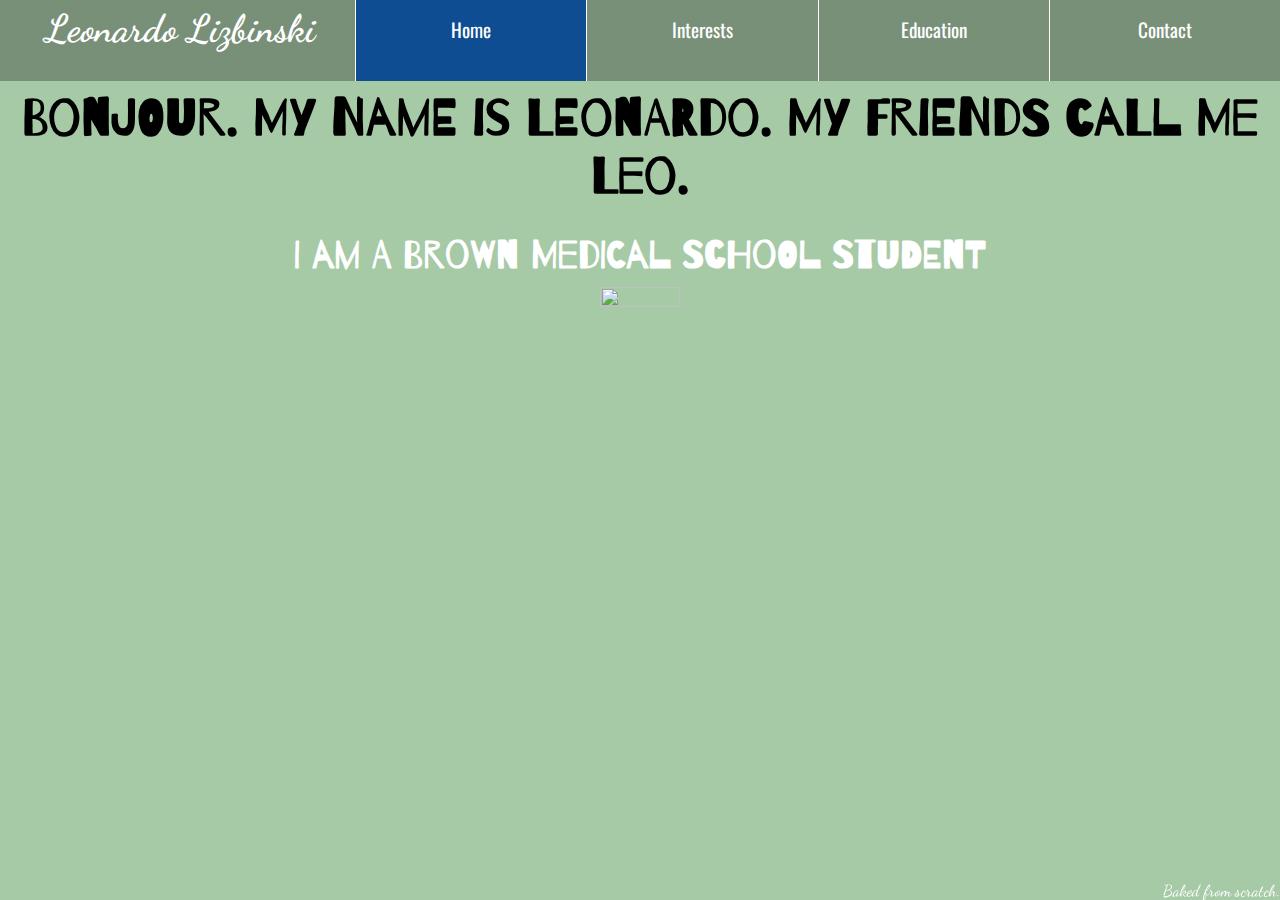
==== index.html @ 1fb29655 "Update index.html" ====
<!DOCTYPE html>
<html>
	<head>
		<meta charset="utf-8">
		<meta name="viewport" content="width=device-width" />
		<title>Leonardo's Personal Website</title>
		<link rel="icon" href="images/fav_blue.ico">
    	<link href="css/style.css" rel="stylesheet" />
    	<link href="https://fonts.googleapis.com/css?family=Dancing+Script" rel="stylesheet">
    	<link href="https://fonts.googleapis.com/css?family=Barrio" rel="stylesheet">
    	<link href="https://fonts.googleapis.com/css?family=Oswald" rel="stylesheet">
    	<link href="https://fonts.googleapis.com/css?family=Dancing+Script" rel="stylesheet">
		<body id="index">
		<div id="gif_bg">
		</div> 
			<header>
			<!-- Navigation Bar -->
			<div class="header_wrapper">
				<h1 id="logo"><a href="index.html">Leonardo Lizbinski</a></h1>
				<a id="active" href="index.html">Home</a>
  				<!-- <a id="about" href="about.html">About</a> -->
  				<a id="interests" href="interests.html">Interests</a>
  				<!-- <a id="social" href="social.html">Social Media</a> -->
  				<a id="education" href="education.html">Education</a>
  				<a id="contact" href="contact.html">Contact</a>
  				
			</header>
			<!-- Quick intro -->
			<div id="intro_wrapper">
				<h1>Bonjour. My name is Leonardo. My friends call me Leo.</h1><br>
				<h2>I am a Brown Medical School Student</h2><center><img id="yale_logo" src="images/brownams1.png" style="width:25%;height:25%;margin:10px 10px"></center>
<!-- 				<img id="img_portrait" src="images/portrait.jpg" alt="Portrait"> -->
			</div>
			<div id="footer">
				<p>Baked from scratch.</p>
			</div>
			</header>
		</body>
	</head>
</html>
---- css/style.css ----
/*Basic Body styling*/
#index{
	margin:0;
	padding:0;
	padding-top:60px;
	background:  linear-gradient(
      rgba(0, 102, 0, 0.35),
      rgba(0, 102, 0, 0.35)
    ),url("../images/social.gif") no-repeat center center fixed; 
    background-size: cover;
}

#about_body{
	margin:0;
	padding:0;
	padding-top:60px;
	background:  linear-gradient(
      rgba(255, 165, 0, 0.35), 
      rgba(255, 165, 0, 0.35)
    ),url("../images/mist.gif") no-repeat center center fixed; 
    background-size: cover;
}

#interests_body{
	margin:0;
	padding:0;
	padding-top:60px;
	background:  linear-gradient(
      rgba(0, 0, 153, 0.35), 
      rgba(0, 0, 153, 0.35)
    ),url("../images/about.gif") no-repeat center center fixed; 
    background-size: cover;
}

#social_body{
	margin:0;
	padding:0;
	padding-top:60px;
	background:  linear-gradient(
      rgba(178, 0, 0, 0.35), 
      rgba(178, 0, 0, 0.35)
    ),url("../images/social.gif") no-repeat center center fixed; 
    background-size: cover;
}

#education_body{
	margin:0;
	padding:0;
	padding-top:60px;	
	background:  linear-gradient(
      rgba(128, 0, 128, 0.35), 
      rgba(128, 0, 128, 0.35)
    ),url("../images/education.gif") no-repeat center center fixed; 
    background-size: cover;
}

#contact_body{
	margin:0;
	padding:0;
	padding-top:60px;
	background:  linear-gradient(
      rgba(255, 165, 0, 0.15), 
      rgba(255, 165, 0, 0.15)
    ),url("../images/contact.gif") no-repeat center center fixed; 
    background-size: cover;
}

/*Content Styling, meat of the body*/

.header_wrapper, .header2_wrapper{
	position: absolute;
	display: flex;
	top:0px;
	width:100%;
	height:9%;
	margin: 0;
	padding:0;
	align-items:center;
	background: linear-gradient(
      rgba(34, 34, 34, 0.35), 
      rgba(34, 34, 34, 0.35)
    );
    /*overflow: auto;*/
    white-space: nowrap;
}

.header_wrapper a{
	list-style-type: none;
	/*overflow: auto;*/
	background-color: transparent;
	float:left;
	display:inline-block;
	text-align: center;
	align-items: center;
	color:white;
	
	width:100%;
	height:100%;
	line-height:60px;
	text-decoration: none;
	font-family: 'Oswald', sans-serif;
	font-size: 1.5vw;
	border-left: 1px solid white; 


}

#passion, #sosh, #bruno, #bull, #contact_title, #intro_wrapper h1, #intro_wrapper h2{
	text-align: center;
	color: white;
	font-family: 'Barrio', cursive;
	font-size: 4vw;
	padding: 0;
	margin:0px;
	margin-top: 30px;
}

#intro_wrapper h2{
	color: white;
	font-size: 3vw;
	margin-top:10px;
}

#logo{
	/*line-height: 5px;*/
	margin-top: 20px;
	margin-left: 45px;
	padding-right: 40px;
	line-height: 60px;
	height: 100%;
}

#logo a{
	text-decoration: none;
	color: white;
	font-family: 'Dancing Script', cursive;
	font-size: 3vw;
	border: none;
}

#button2{
	text-decoration: none;
	color: white;
	font-family: 'Dancing Script', cursive;
	font-size: 3vw;
	border: none;
}

#img_portrait{
	display: block;
	margin: auto;
	margin-top:70px;
	margin-bottom: 0;
	padding-bottom: 0;
	width: 20%;
	height: 20%;
	border-radius: 50%;
	opacity:0.85;
}

/*img:hover{
	opacity: 0.5;
}*/


#brown_logo {
	height: 1.4%;
	width: 1.4%;
	padding-top: 10px;
}

@media screen and (max-width: 480px) {
    .header_wrapper {
    	position:absolute;
        height: 30px;
        /*background: none;*/
        overflow-x: visible;
        overflow-y: hidden;

    }
    .header_wrapper a{
        line-height: 30px;
        font-size: 1.75vw;
        padding-bottom:0;
        margin-bottom:0;
        padding-left: 10px;
        padding-right: 10px;
        background-color: none;
    }
    #passion, #sosh, #bruno, #contact_title, #intro_wrapper, #bull h1{
    	margin-top: 0px;
    	font-size: 30px;
    }
    #intro_wrapper h2{
    	font-size: 20px;
    }
    #logo{
    	margin-left: 10px;
		padding-right: 15px;
    }
    #img_portrait{
		display: block;
		margin: auto;
		margin-top:50px;
		margin-bottom: 0;
		padding-bottom: 0;
		width: 40%;
		height: 40%;
		border-radius: 50%;
	}
	#brown_logo {
	height: 3%;
	width: 3%;
	padding-top: 10px;
}
	
}

@media screen and (min-width: 481px) and (max-width: 700px) {
    .header_wrapper {
        height: 40px;
    }
    .header_wrapper a{
        line-height: 40px;
    }
}

@media screen and (min-width: 701px) and (max-width: 1200px){
    .header_wrapper {
        height: 50px;
    }
    .header_wrapper a{
        line-height: 50px;
    }
}

/*Footer styling*/
#footer {
    position: fixed;
    left: 0;
    bottom: 0;
    height: 25px;
    width: 100%;
    overflow:hidden;
}

#footer1 {
    position: relative;
    left: 0;
    bottom: 0;
    height: 25px;
    width: 100%;
    overflow:hidden;
}

#footer p, #footer1 p{
    line-height: 0px;
    text-align: right;
    font-family: 'Dancing Script', cursive;
    color:white;
}



/*Navigation Bar Styling*/
#active{
	background-color: #0f4d92;/*blue*/
}

#about:hover{
	background-color: #ffa500; /*orange*/
}

#interests:hover{
	background-color: #B20000; /*red*/
}

#social:hover{
	background-color: #B20000; /*red*/
}

#education:hover{
	background-color: #800080; /*purple*/
}

#contact:hover{
	background-color:#ffa500; /*orange*/
	color:black;
}

#active0{
	background-color: #ffa500; /*orange*/
	color:white;
}

.ind, .int, .soc, .edu, .abo{
	color:white;
}


#home0:hover{
	background-color: ‎#0f4d92;/*blue*/
	color:white;

}

#interests0:hover{
	background-color: #B20000; /*red*/
	color:white;

}

#social0:hover{
	background-color: #B20000; /*red*/
	color:white;

}

#education0:hover{
	background-color: #800080; /*purple*/
	color:white;

}

#contact0:hover{
	background-color:#ffa500; /*orange*/
	color:black;
}

#active1{
	background-color: #B20000;/*red*/
}

#about1:hover{
	background-color: #ffa500; /*orange*/
}

#home1:hover{
	background-color: #0f4d92; /*blue*/
}

#social1:hover{
	background-color: #B20000; /*red*/
	color:white;
}

#education1:hover{
	background-color: #800080; /*purple*/
	color:white;
}

#contact1:hover{
	background-color:#ffa500; /*orange*/
	color:black;
}

#active2{
	background-color: #B20000;/*red*/
	color:white;
}

#about2:hover{
	background-color: #ffa500; /*orange*/
	color:white;
}

#home2:hover{
	background-color: #0f4d92; /*blue*/
	color:white;
}

#interests2:hover{
	background-color: #B20000; /*red*/
	color:white;
}

#education2:hover{
	background-color: #800080; /*purple*/
	color:white;
}

#contact2:hover{
	background-color:#ffa500; /*orange*/
	color:black;
}

#active3{
	background-color: #800080;/*purple*/
	color:white;
}

#about3:hover{
	background-color: #ffa500; /*orange*/
	color:white;
}

#home3:hover{
	background-color: #0f4d92; /*blue*/
	color:white;
}

#interests3:hover{
	background-color: #B20000; /*red*/
	color:white;
}

#social3:hover{
	background-color: #B20000; /*red*/
	color:white;
}

#contact3:hover{
	background-color:#ffa500; /*orange*/
	/*color:black;*/
}

#active4{
	color:black;
	background-color:#ffa500; /*orange*/
}

#home4:hover{
	background-color: #0f4d92; /*blue*/
	color:white;
}

#about4:hover{
	background-color: #ffa500; /*orange*/
	color:white;
}

#interests4:hover{
	background-color: #B20000; /*red*/
	color:white;
}

#social4:hover{
	background-color: #B20000; /*red*/
	color:white;
}

#education4:hover{
	background-color: #800080; /*purple*/
	color:white;
}

/*Styling of tiny pictures*/


/*Styling of Headers*/




/*Head shot styling*/


#social_wrapper{
	display:flex;
	margin-top: 100px;
}

#outer_box{
	display: flex;
}

/*Made a clickable div around social media images*/
#box-link1 { 
	position: absolute;
	top: 24%;
	left:3%;
	width: 15%; 
	height: 30%; 
	background-color: transparent; 
}	

#box-link2 { 
	position: absolute;
	top: 24%;
	left:23%;
	width: 15%; 
	height: 30%; 
	background-color: transparent; 
}	

#box-link3 { 
	position: absolute;
	top: 24%;
	left:43%;
	width: 15%; 
	height: 30%; 
	background-color: transparent; 
}	

#box-link4 { 
	position: absolute;
	top: 24%;
	left:63%;
	width: 15%; 
	height: 30%; 
	background-color: transparent; 
}	
#box-link5 { 
	position: absolute;
	top: 24%;
	left:83%;
	width: 15%; 
	height: 30%; 
	background-color: transparent; 
}

/*Styling of images*/
#fb, #linkedin, #twitter, #git, #google{
	display: block;
	margin: auto;
	width: 13%;
	height: 13%;
	border-radius: 50%;
}


#heart, #smile {
	height: 3%;
	width: 3%;
	padding-top: 10px;
}

#ball {
	height: 11%;
	width: 11%;
	padding-top: 10px;
}

#pager {
	height: 10%;
	width: 10%;
	padding-top: 10px;
}

#laptop, #note, #piece, #throw, #game, #tv, #board, #cream, #show, #font, #clock, #shoe, #glasses {
	height: 10%;
	width: 10%;
	padding-top: 10px;
}

#bizz, #type, #dna, #umb, #coast, #yum, #light, #hosp, #writ {
	height: 7%;
	width: 7%;
	margin-bottom:-7px;
	padding-top: 10px;
}

#md, #cake, #cal, #tie, #spend, #free, #thumb, #thankful, #pwc, #health, #vaca, #child, #yes, #mouse, #tear {
	height: 3%;
	width: 3%;
	padding-top: 10px;
}

#brownie {
	height: 2%;
	width: 2%;
	padding-top: 10px;
}

#h1_csci, #h1_biol, #h1_apma, #h1_y1, #h1_y2, #h1_y3 {
	padding-left: 10%;
}

/*Contact Page styling*/
#contact_wrapper {
	text-align:center;
	padding-top: 20px;
}

/*Styling for the input fields in the contact form*/
#contact_wrapper input[type="text"] {
  padding: 10px;
  /*padding-left: 20px;*/
  width: 30%;
  height: auto;
  margin:2px;
  border: solid 1px #fff;
  box-shadow: inset 1px 1px 2px 0 #ffa500;
  background-color: black;
  /*padding-right: 120px;*/
  font-family: 'Merriweather', sans-serif;
   background:  linear-gradient(
      rgba(34, 34, 34, 0.4), 
      rgba(34, 34, 34, 0.4)
   );
   font-size: 1.5vw;
   color:white;
}

#contact_wrapper input[type="text"]:focus,
#contact_wrapper input[type="text"].focus {
  box-shadow: inset 1px 1px 2px 0 #ffa500;
}

#contact_wrapper textarea {
  padding: 10px;
  /*padding-left: 20px;*/
  width: 30%;
  height: 50%;
  margin:2px;
  border: solid 1px #fff;
  box-shadow: inset 1px 1px 2px 0 #ffa500;
  background-color: black;
  /*padding-right: 120px;*/
  font-family: 'Merriweather', sans-serif;
   background:  linear-gradient(
      rgba(34, 34, 34, 0.4), 
      rgba(34, 34, 34, 0.4)
   );
   font-size: 1.5vw;
   color:white;
}

#contact_wrapper textarea:focus,
#contact_wrapper textarea.focus {
  box-shadow: inset 1px 1px 2px 0 #ffa500;
}

/*Styling for interests page*/
#interests_wrapper{
	display:flex;
	flex-wrap: wrap;
	padding: 20px;
	text-align: center;
}

#football { 
	width:30%; 
	height:auto;
	 background:  linear-gradient(
      rgba(34, 34, 34, 0.4), 
      rgba(34, 34, 34, 0.4)
    );
	 padding-right:1%;
	 margin-left: 2%;
	 margin-bottom: 2%;
}

#coding, #pop, #beaches, #chess, #juggling, #yugioh, #roller, #food, #book, #telly, #skateboard, #icecream, #magic, #calligraphy, #watches, #shoes, #sun { 
	width:30%; 
	height:auto;
	 background:  linear-gradient(
      rgba(34, 34, 34, 0.4), 
      rgba(34, 34, 34, 0.4)
    );
	 padding-right:1%;
	 margin-left: 2%;
	 margin-bottom: 2%;
}

#interests_wrapper p { 
	padding:8px; 
	margin-top:0;
	font-style:normal; 
	font-family: 'Barrio', cursive;
	font-size:2vw; 
	color:white; 
}
#interests_wrapper strong { 
	display:block; 
}

#interests_wrapper h1{
	font-family: 'Barrio', cursive;
	font-size: 3vw;
	color: white;
	margin-left:0;
	padding-left:5px;
	margin-bottom:0;
}

#chelseafc, #jug, #code, #bioshock, #mj, #gary, #sand, #roll, #lavender, #gatsby, #lost, #skate, #pistachio, #coin, #english, #watch, #boots, #ray {
	width: 90%;
	height:50%;
	padding-bottom: 30px;
}


#contact_title{
	color:black;
	margin-bottom: 10px;
}

#intro_wrapper h1{
	color: black;
}

#passion_wrapper{
	display:flex;
	flex-wrap: wrap;
	padding: 20px;
	text-align: center;
}

#passion_wrapper p{
	text-align: left;
	color: white;
	font-family: 'Sansita', sans-serif; 
	font-size: 2vw;
	padding: 10px;
	margin:10px;
	padding-bottom:20px;

}

/*Styling for education page*/
#education_wrapper {
	display:flex;
	flex-wrap: wrap;
	padding: 20px;
	text-align: center;
}

#education_wrapper ol { 
	font-style:italic; font-family: 'Sansita', sans-serif; font-size:2vw; color:white;  
}
#education_wrapper p { 
	padding:8px; 
	font-style:normal; 
	font-family: 'Slabo 27px', serif; 
	font-size:1.2vw; 
	color:white; 
	border-left: 2px solid white; 
}
#education_wrapper strong { 
	display:block; 
}

#education_wrapper h1{
	font-family: 'Barrio', cursive;
	font-size:1.5vw; 
	color: white;
}

#education_wrapper2 {
	display:flex;
	flex-wrap: wrap;
	padding: 20px;
	text-align: center;
}

#education_wrapper2 ol { 
	font-style:italic; font-family: 'Sansita', sans-serif; font-size:2vw; color:white;  
}
#education_wrapper2 p { 
	padding:8px; 
	font-style:normal; 
	font-family: 'Slabo 27px', serif; 
	font-size:1.2vw; 
	color:white; 
	border-left: 2px solid white; 
}
#education_wrapper2 strong { 
	display:block; 
}

#education_wrapper2 h1{
	font-family: 'Barrio', cursive;
	font-size:1.5vw; 
	color: white;
}

#apma, #biol, #csci, #y1, #y2, #y3 { 
	width:30%; 
	 background:  linear-gradient(
      rgba(34, 34, 34, 0.4), 
      rgba(34, 34, 34, 0.4)
    );
	 padding-right:1%;
	 margin-left: 2%;
	 margin-bottom: 1%;

}



#brown_logo2 {
	height: 2%;
	width: 2%;
	padding-top: 20px;
}
#yale_logo2 {
	height: 7%;
	width: 7%;
	margin-left: -20px;
	margin-bottom: -15px;
	padding-top: 30px;
}

/*Styling for contact page button*/
#button2{
	font-family: 'Merriweather', sans-serif;
	background:  linear-gradient(
      rgba(255, 140, 0, 0.5), 
      rgba(255, 140, 0, 0.5)
    );
	color: black;
    padding: 10px 20px;
    text-align: center;
    text-decoration: none;
    display: inline-block;
    font-size: 1.5vw;
    margin: 4px 2px;
    border: none;
    border-radius: 7px;
    cursor: pointer;
}

#contact_wrapper button:hover{
	background:  linear-gradient(
      rgba(255, 140, 0, 1), 
      rgba(255, 140, 0, 1)
    );
}

/*Apply transparency to images when hovering*/

/*Styling for p text*/
#p_text { 
	width:100%; 
	height:80%;
	 background:  linear-gradient(
      rgba(34, 34, 34, 0.4), 
      rgba(34, 34, 34, 0.4)
    );
	 padding:;	
	 padding-right:10px;
	 margin-left: 20px;
	 margin-bottom: 20px;
}
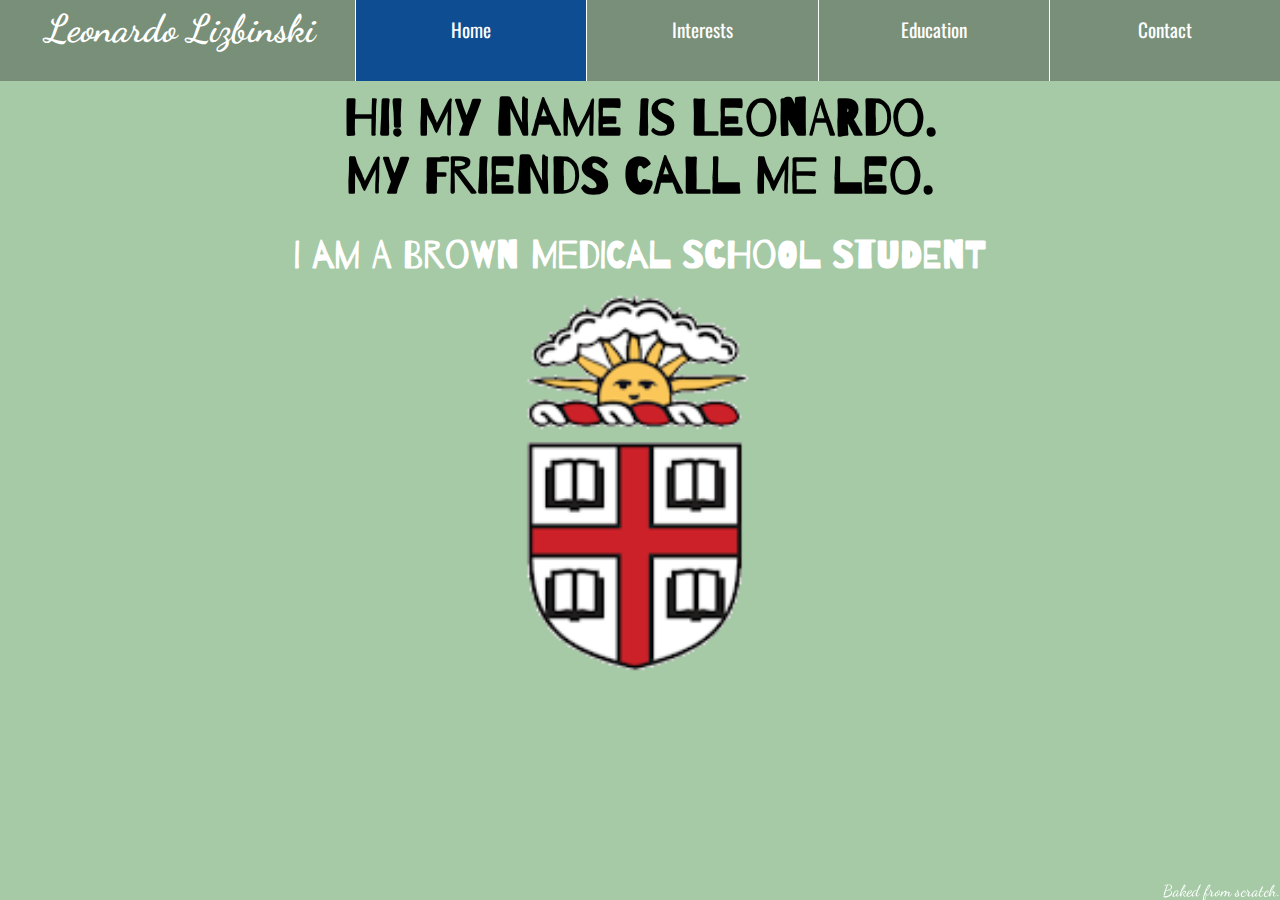
==== commit 83b6e53d: "Update index.html" ====
--- a/index.html
+++ b/index.html
@@ -27,8 +27,8 @@
 			</header>
 			<!-- Quick intro -->
 			<div id="intro_wrapper">
-				<h1>Bonjour. My name is Leonardo. My friends call me Leo.</h1><br>
-				<h2>I am a Brown Medical School Student</h2><center><img id="yale_logo" src="images/brownams1.png" style="width:25%;height:25%;margin:10px 10px"></center>
+				<h1>Hi! My name is Leonardo.<br>My friends call me Leo.</h1><br>
+				<h2>I am a Brown Medical School Student</h2><center><img id="yale_logo" src="images/brownams2.png" style="width:25%;height:25%;margin:10px 10px"></center>
 <!-- 				<img id="img_portrait" src="images/portrait.jpg" alt="Portrait"> -->
 			</div>
 			<div id="footer">
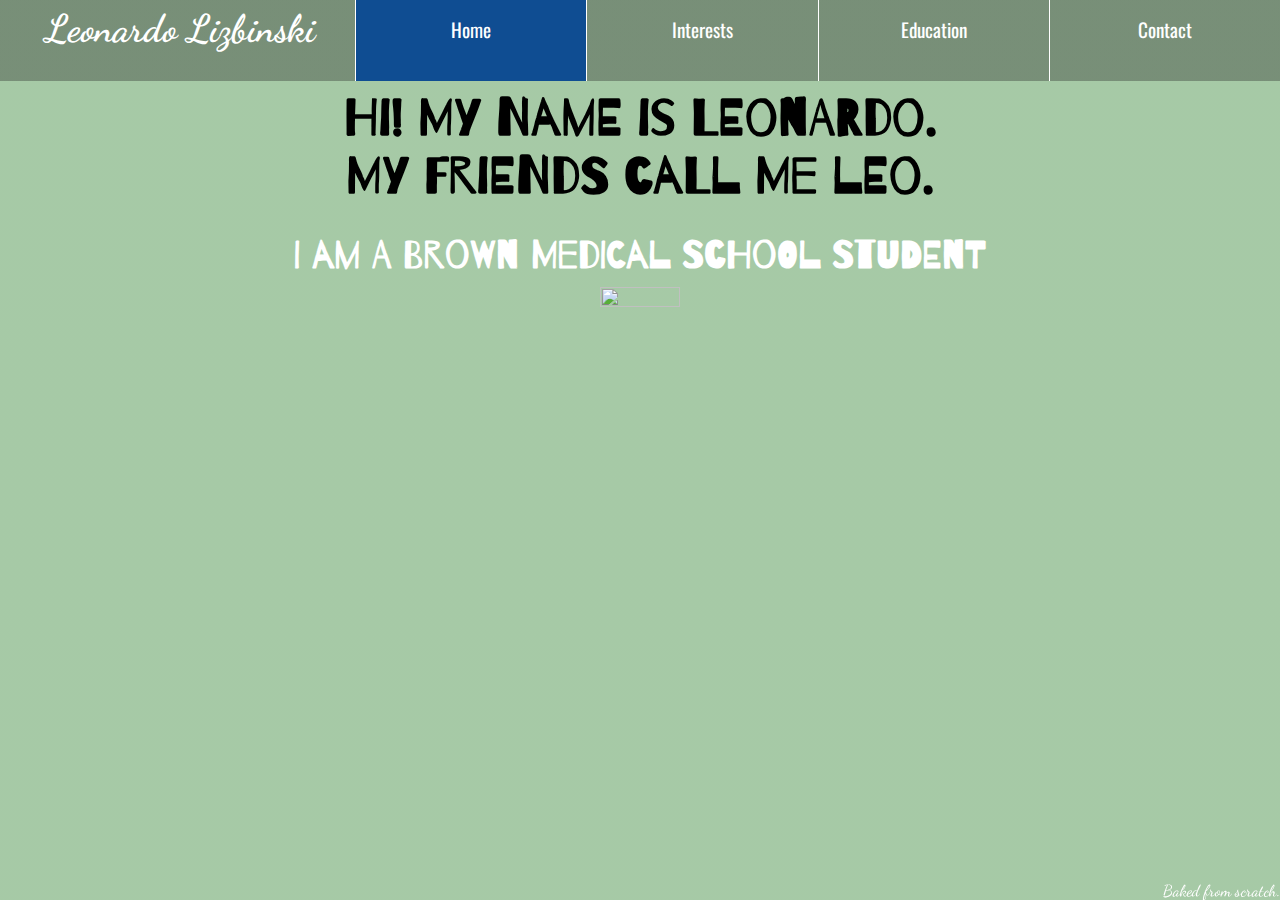
==== commit 9ea29eb4: "Update index.html" ====
--- a/index.html
+++ b/index.html
@@ -28,7 +28,7 @@
 			<!-- Quick intro -->
 			<div id="intro_wrapper">
 				<h1>Hi! My name is Leonardo.<br>My friends call me Leo.</h1><br>
-				<h2>I am a Brown Medical School Student</h2><center><img id="yale_logo" src="images/brownams2.png" style="width:25%;height:25%;margin:10px 10px"></center>
+				<h2>I am a Brown Medical School Student</h2><center><img id="yale_logo" src="images/brownams3.png" style="width:25%;height:25%;margin:10px 10px"></center>
 <!-- 				<img id="img_portrait" src="images/portrait.jpg" alt="Portrait"> -->
 			</div>
 			<div id="footer">
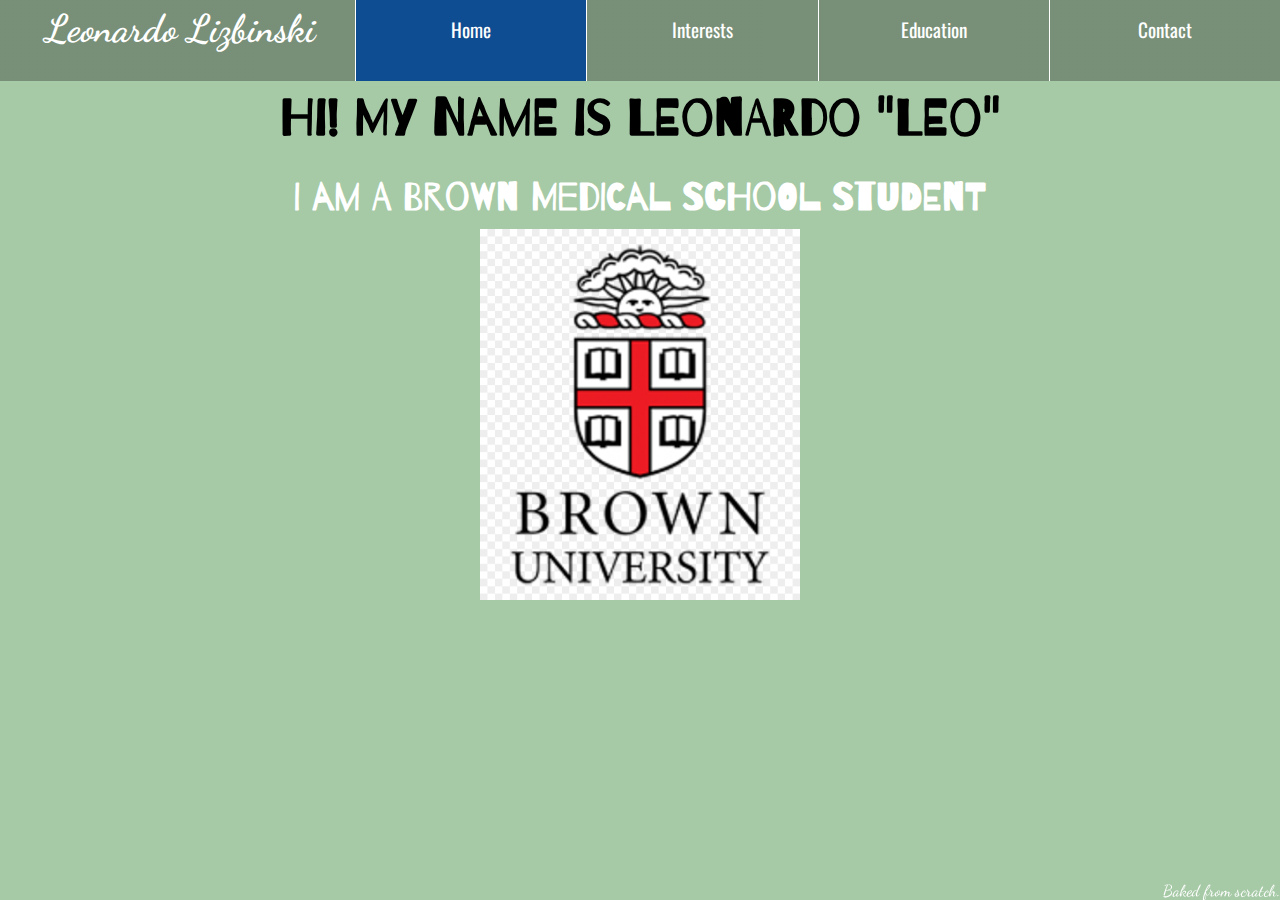
==== commit af0bd740: "Update index.html" ====
--- a/index.html
+++ b/index.html
@@ -27,7 +27,7 @@
 			</header>
 			<!-- Quick intro -->
 			<div id="intro_wrapper">
-				<h1>Hi! My name is Leonardo.<br>My friends call me Leo.</h1><br>
+				<h1>Hi! My name is Leonardo "Leo"</h1><br>
 				<h2>I am a Brown Medical School Student</h2><center><img id="yale_logo" src="images/brownams3.png" style="width:25%;height:25%;margin:10px 10px"></center>
 <!-- 				<img id="img_portrait" src="images/portrait.jpg" alt="Portrait"> -->
 			</div>
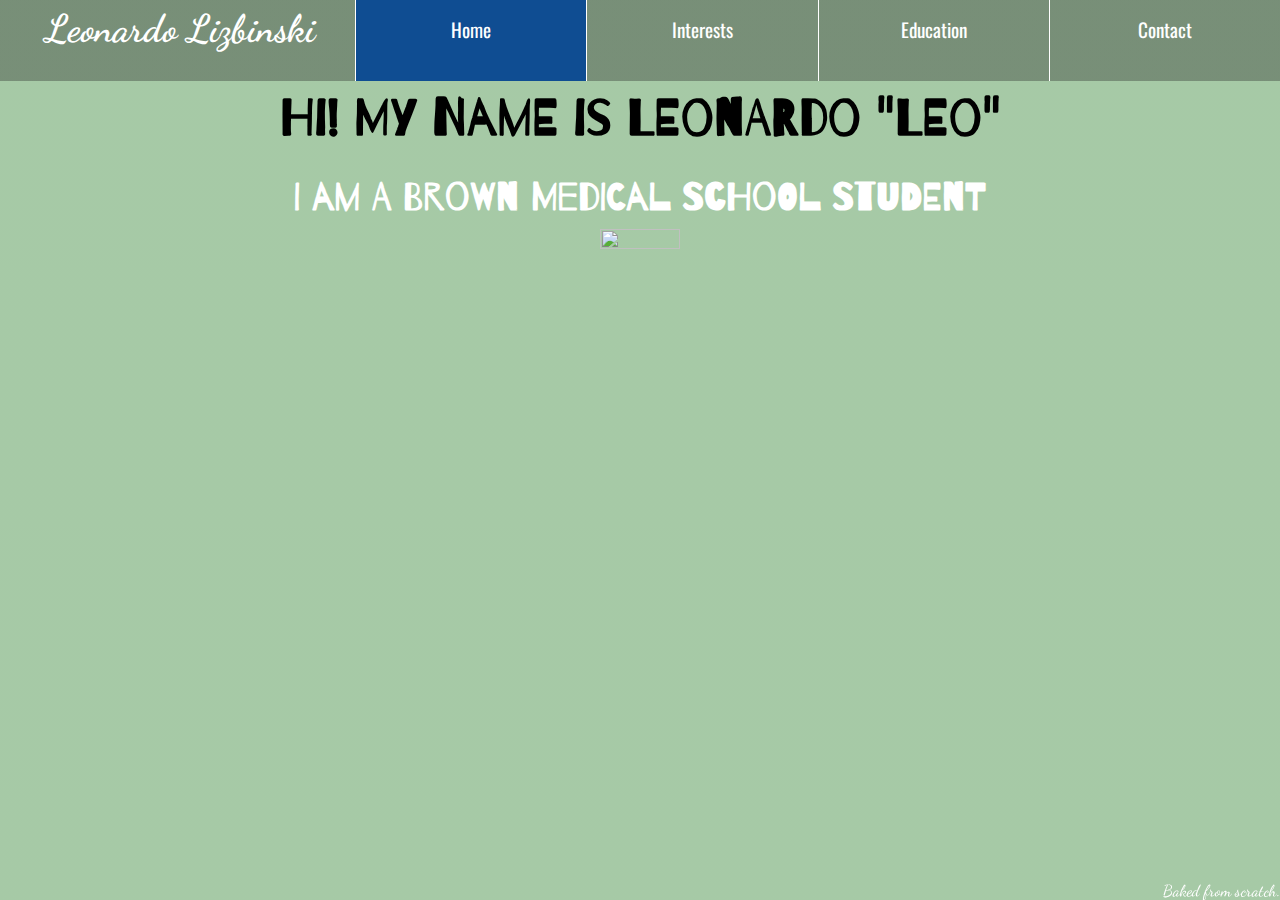
==== commit 3beb836d: "Update index.html" ====
--- a/index.html
+++ b/index.html
@@ -28,7 +28,7 @@
 			<!-- Quick intro -->
 			<div id="intro_wrapper">
 				<h1>Hi! My name is Leonardo "Leo"</h1><br>
-				<h2>I am a Brown Medical School Student</h2><center><img id="yale_logo" src="images/brownams3.png" style="width:25%;height:25%;margin:10px 10px"></center>
+				<h2>I am a Brown Medical School Student</h2><center><img id="yale_logo" src="images/brownams5.png" style="width:25%;height:25%;margin:10px 10px"></center>
 <!-- 				<img id="img_portrait" src="images/portrait.jpg" alt="Portrait"> -->
 			</div>
 			<div id="footer">
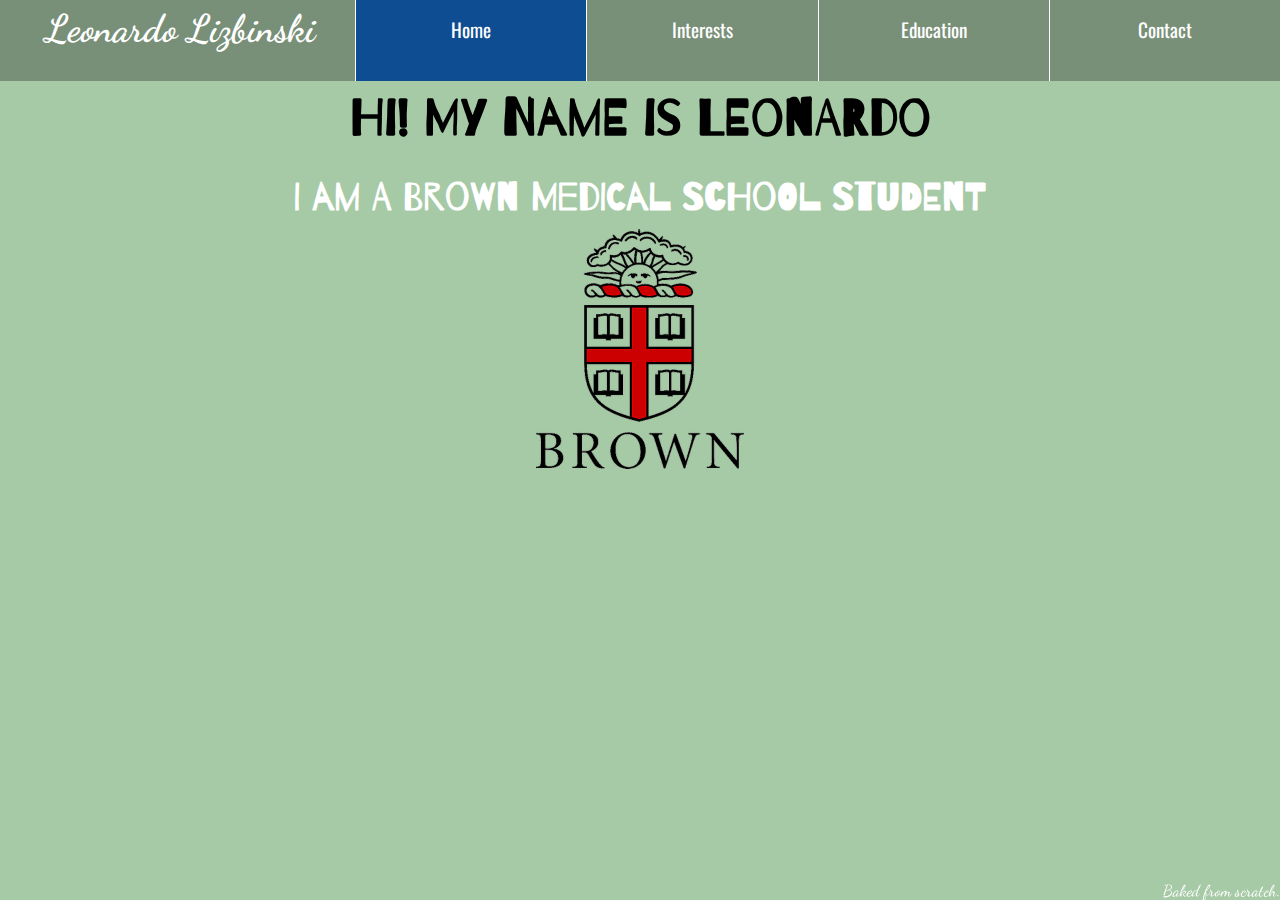
==== commit 83c6c4cf: "Update index.html" ====
--- a/index.html
+++ b/index.html
@@ -27,7 +27,7 @@
 			</header>
 			<!-- Quick intro -->
 			<div id="intro_wrapper">
-				<h1>Hi! My name is Leonardo "Leo"</h1><br>
+				<h1>Hi! My name is Leonardo</h1><br>
 				<h2>I am a Brown Medical School Student</h2><center><img id="yale_logo" src="images/brownams5.png" style="width:25%;height:25%;margin:10px 10px"></center>
 <!-- 				<img id="img_portrait" src="images/portrait.jpg" alt="Portrait"> -->
 			</div>
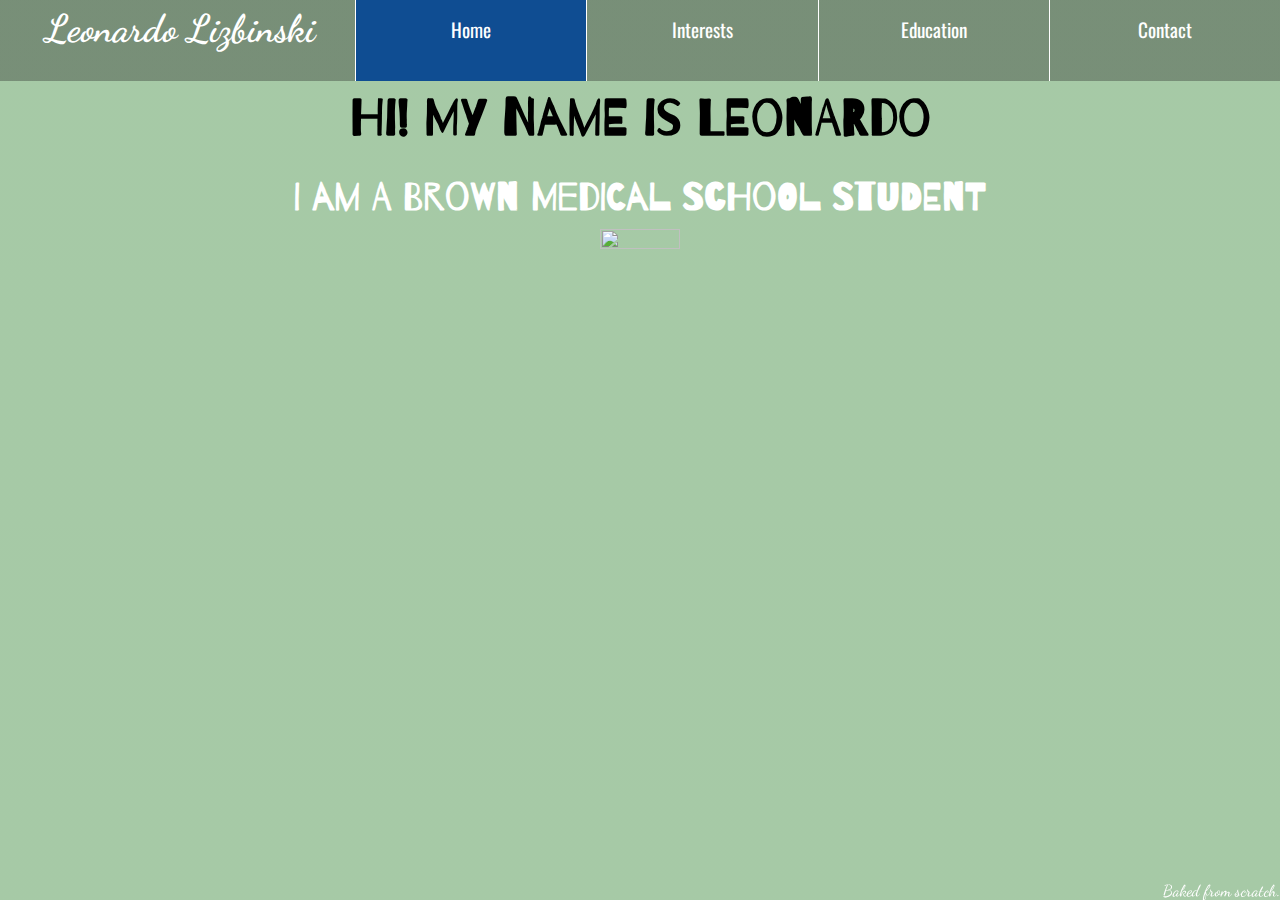
==== commit c7c0b7b9: "Update index.html" ====
--- a/index.html
+++ b/index.html
@@ -28,7 +28,7 @@
 			<!-- Quick intro -->
 			<div id="intro_wrapper">
 				<h1>Hi! My name is Leonardo</h1><br>
-				<h2>I am a Brown Medical School Student</h2><center><img id="yale_logo" src="images/brownams5.png" style="width:25%;height:25%;margin:10px 10px"></center>
+				<h2>I am a Brown Medical School Student</h2><center><img id="yale_logo" src="images/brownams6.png" style="width:25%;height:25%;margin:10px 10px"></center>
 <!-- 				<img id="img_portrait" src="images/portrait.jpg" alt="Portrait"> -->
 			</div>
 			<div id="footer">
